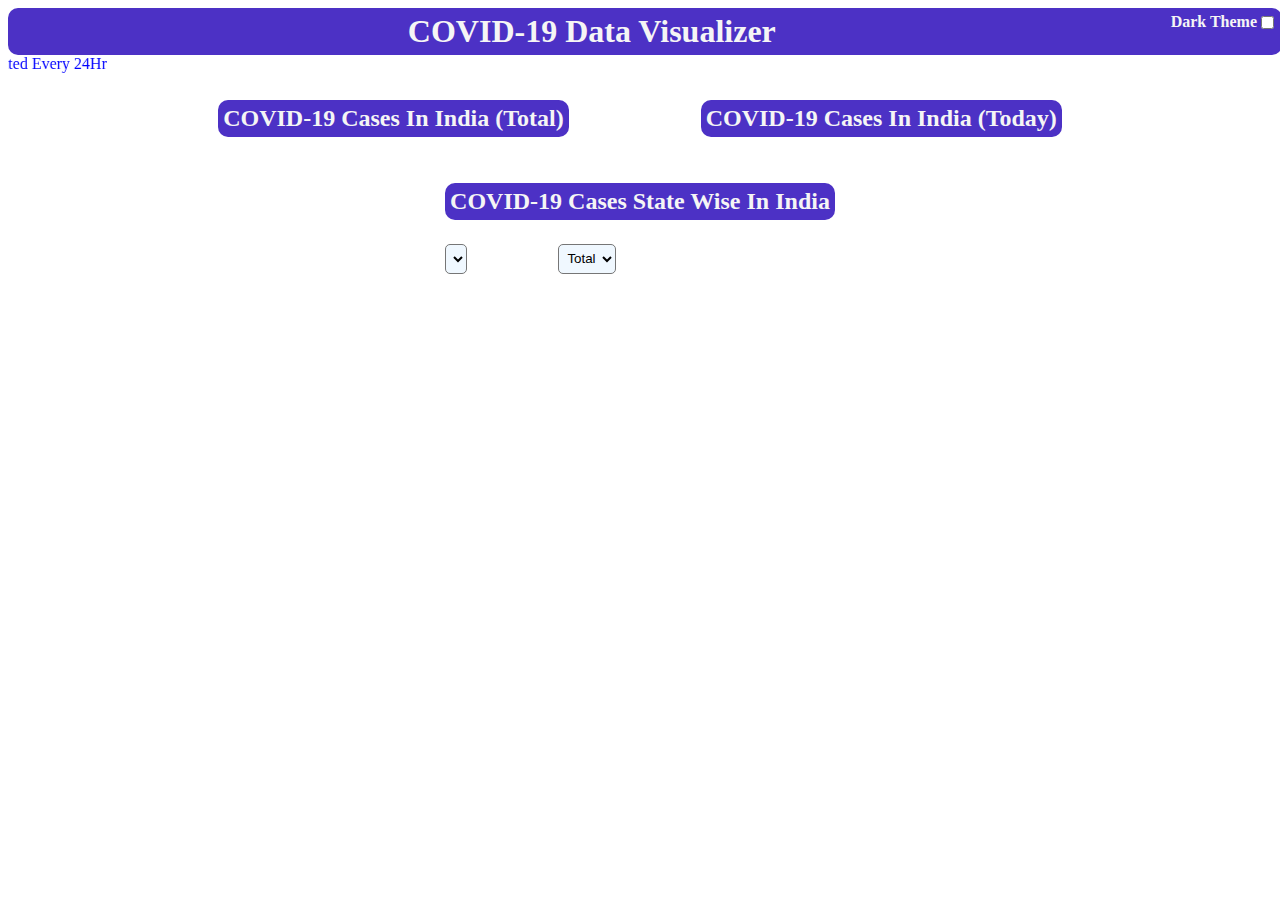
==== Task 1/index.html @ d8bef4ad "Rename graph.html to index.html" ====
<!DOCTYPE html>
<html lang="en">

<head>
    <meta charset="UTF-8">
    <meta http-equiv="X-UA-Compatible" content="IE=edge">
    <meta name="viewport" content="width=device-width, initial-scale=1.0">
    <title>Document</title>
    <style>
        

        body{
           
        }

        h2 {
           
            background-color: rgb(76, 49, 197);
           color: whitesmoke;
           width: fit-content;
           border-radius: 10px;
           padding: 5px;
          
           
        }
       .title{
           
           background-color: rgb(76, 49, 197);
           color: whitesmoke;
           width: 100%;
           font-size: xx-large;
           font-weight: bold ;
           border-radius: 10px;
           padding: 5px;
           text-align: center;
          
          
           
      
        }
        img{
            height: 50px;
            float: right;
        }

        rect:hover {

            stroke: rgb(0, 4, 248);
            stroke-width: 3px;
           
        }

        line {
            stroke: rgb(129, 180, 212);

        }

        /* text {
            fill: rgb(8, 0, 85);
        } */

        html{
            scroll-behavior: smooth;
        }

        marquee{
           color:blue;
        }
       
    </style>
</head>

<body id="body" >
  <nobr> <div class="title"> COVID-19 Data Visualizer <input type="checkbox" value="DT" style="float:right;border-radius: 50px;" onchange="darkTheme()"/><label for="DT" style="float: right;font-size: medium;">Dark Theme</label> </div></nobr>
    
  <marquee direction="right" align="center" id="marquee" scrollamount="12">Data Updated Every 24Hr</marquee>
  
  <table align="center">
        
           
        
        
        <tr>
        <td >
            <h2 align="center">COVID-19 Cases In India (Total)</h2>
            <svg width="350" height="350" style="display:none;margin:auto ;border-radius: 5px;background-color:aliceblue;border: 2px solid rgb(0, 0, 250);" id="itbase" class="animate">
                <text x="20" y="348" id="ittext1">Active</text>
                <text x="100" y="348" id="ittext2">Cases</text>
                <text x="180" y="348" id="ittext3">Deaths</text>
                <text x="260" y="348" id="ittext4">Recovered</text>
        
                <animate attributeName="opacity" dur="1s" keyTimes="0;1" values="0;1" repeatCount="indifinite"/>
        
                <text x="1" id="it10">10-</text>
                <text x="2" id="it9">9-</text>
                <text x="2" id="it8">8-</text>
                <text x="2" id="it7">7-</text>
                <text x="2" id="it6">6-</text>
                <text x="2" id="it5">5-</text>
                <text x="2" id="it4">4-</text>
                <text x="2" id="it3">3-</text>
                <text x="2" id="it2">2-</text>
                <text x="2" id="it1">1-</text>
                <text x="2" id="it0">0-</text>
        
                <line x1="10"  x2="350"  id="itline1" />
                <line x1="10"  x2="350"  id="itline2" />
                <line x1="10"  x2="350"  id="itline3" />
                <line x1="10"  x2="350"  id="itline4" />
                <line x1="10"  x2="350"  id="itline5" />
                <line x1="10"  x2="350"  id="itline6" />
                <line x1="10"  x2="350"  id="itline7" />
                <line x1="10"  x2="350"  id="itline8" />
                <line x1="10"  x2="350"  id="itline9" />
                <line x1="10"  x2="350"  id="itline10" />
                <line x1="15"  x2="350"  id="itline11" />
        
        
        
        
        
        
                <rect x="20" width="50" id="itbar1" >
                    <animate attributeName="height" from="0" to="100" dur="0.5s" fill="freeze"  id="itanmbar1" repeatCount="indifinite"/>

                    <title id="ittitleb1"></title>
                   
                </rect>

                <rect x="100" width="50" id="itbar2" >
                    <animate attributeName="height" from="0" to="100" dur="0.5s" fill="freeze"  id="itanmbar2"/>
                 

                    <title id="ittitleb2"></title>
                </rect>

                <rect x="180" width="50" id="itbar3" >
                    <animate attributeName="height" from="0" to="100" dur="0.5s" fill="freeze"  id="itanmbar3"/>

                    <title id="ittitleb3"></title>
                </rect>

                <rect x="260" width="50" id="itbar4" >
                    <animate attributeName="height" from="0" to="100" dur="0.5s" fill="freeze"  id="itanmbar4"/>

                    <title id="ittitleb4"></title>
                </rect>
                
        
                <rect x=210 y="5" width="10" height="10" style="fill:rgb(0,0,255)" />
                <text x=230 y="15" style="font-size: smaller;" id="itpt1" >No. Of Cases(+ value)</text>
    
                <rect x=210 y="20" width="10" height="10" style="fill:rgb(255, 0, 0)" />
                <text x=230 y="30" style="font-size: smaller;" id="itpt2">No. Of Cases(- value)</text>
                    <text x=0 y=15 id="itscale"></text>
                
        
        
            </svg>
        </td>

        <td></td> <td></td><td></td> <td></td><td></td> <td></td><td></td> <td></td>
        <td></td> <td></td><td></td> <td></td><td></td> <td></td><td></td> <td></td>
        <td></td> <td></td><td></td> <td></td><td></td> <td></td><td></td> <td></td>
        <td></td> <td></td><td></td> <td></td><td></td> <td></td><td></td> <td></td>

        <td >
            <h2 align="center">COVID-19 Cases In India (Today)</h2>
            <svg width="350" height="350" style="display:none;margin:auto ;border-radius: 5px;background-color:aliceblue;border: 2px solid blue;" id="ittbase" class="animate">
                <text x="20" y="348" id="itttext1">Active</text>
                <text x="100" y="348" id="itttext2">Cases</text>
                <text x="180" y="348" id="itttext3">Deaths</text>
                <text x="260" y="348" id="itttext4">Recovered</text>
        
                <animate attributeName="opacity" dur="1s" keyTimes="0;1" values="0;1" repeatCount="indifinite"/>
        
                <text x="1" id="itt10">10-</text>
                <text x="2" id="itt9">9-</text>
                <text x="2" id="itt8">8-</text>
                <text x="2" id="itt7">7-</text>
                <text x="2" id="itt6">6-</text>
                <text x="2" id="itt5">5-</text>
                <text x="2" id="itt4">4-</text>
                <text x="2" id="itt3">3-</text>
                <text x="2" id="itt2">2-</text>
                <text x="2" id="itt1">1-</text>
                <text x="2" id="itt0">0-</text>
        
                <line x1="10"  x2="350"  id="ittline1" />
                <line x1="10"  x2="350"  id="ittline2" />
                <line x1="10"  x2="350"  id="ittline3" />
                <line x1="10"  x2="350"  id="ittline4" />
                <line x1="10"  x2="350"  id="ittline5" />
                <line x1="10"  x2="350"  id="ittline6" />
                <line x1="10"  x2="350"  id="ittline7" />
                <line x1="10"  x2="350"  id="ittline8" />
                <line x1="10"  x2="350"  id="ittline9" />
                <line x1="10"  x2="350"  id="ittline10" />
                <line x1="15"  x2="350"  id="ittline11" />
        
        
        
        
        
        
                <rect x="20" width="50" id="ittbar1">
                    <animate attributeName="height" from="0" to="100" dur="0.5s" fill="freeze"  id="ittanmbar1"/>

                    <title id="itttitleb1"></title>
                   
                </rect>
                <rect x="100" width="50" id="ittbar2" class="rectangle">
                    <animate attributeName="height" from="0" to="100" dur="0.5s" fill="freeze"  id="ittanmbar2"/>

                    <title id="itttitleb2"></title>
                </rect>
                <rect x="180" width="50" id="ittbar3" class="rectangle">
                    <animate attributeName="height" from="0" to="100" dur="0.5s" fill="freeze"  id="ittanmbar3"/>

                    <title id="itttitleb3"></title>
                </rect>
                <rect x="260" width="50" id="ittbar4" class="rectangle">
                    <animate attributeName="height" from="0" to="100" dur="0.5s" fill="freeze"  id="ittanmbar4"/>

                    <title id="itttitleb4"></title>
                </rect>
                
        
                <rect x=210 y="5" width="10" height="10" style="fill:rgb(0,0,255)" />
                <text x=230 y="15" style="font-size: smaller;" id="ittpt1">No. Of Cases(+ value)</text>
    
                <rect x=210 y="20" width="10" height="10" style="fill:rgb(255, 0, 0)" />
                <text x=230 y="30" style="font-size: smaller;" id="ittpt2">No. Of Cases(- value)</text>

                    <text x=0 y=15 id="ittscale"></text>
                
        
        
            </svg>

        </td>
    </tr></table>

    

    <table align="center">
        <tr><td colspan="2"><h2 align="center"  >COVID-19 Cases State Wise In India </h2></td></tr>
        <tr>
            <td> <select name="" id="select_state" onchange="show_data_state()" 
                    style="background-color: aliceblue; height: 30px; border-radius: 5px;"></select></td>
            <td> <select name="" id="select_details" onchange="show_data_state_details()"
                    style="background-color: aliceblue;height: 30px; border-radius: 5px;">
                    <option value="total" align="center">Total</option>
                    <option value="today" align="center">Today</option>
                </select></td>
        </tr>
    
<tr></tr>
<tr><td colspan="2" style="padding: 20px;">
<div id="holder">
    <svg width="350" height="350" style="display:none;margin:auto ;background-color:aliceblue;border-radius: 5px;border: 2px solid rgb(0, 0, 250);" id="base" >
        <text x="20" y="348" id="text1">Active</text>
        <text x="100" y="348" id="text2">Cases</text>
        <text x="180" y="348" id="text3">Deaths</text>
        <text x="260" y="348" id="text4">Recovered</text>

        <animate attributeName="opacity" dur="0.5s" keyTimes="0;1" values="0;1" repeatCount="indifinite"/>

        <text x="1" id="10">10-</text>
        <text x="2" id="9">9-</text>
        <text x="2" id="8">8-</text>
        <text x="2" id="7">7-</text>
        <text x="2" id="6">6-</text>
        <text x="2" id="5">5-</text>
        <text x="2" id="4">4-</text>
        <text x="2" id="3">3-</text>
        <text x="2" id="2">2-</text>
        <text x="2" id="1">1-</text>
        <text x="2" id="0">0-</text>

        <line x1="10"  x2="350"  id="line1" />
        <line x1="10"  x2="350"  id="line2" />
        <line x1="10"  x2="350"  id="line3" />
        <line x1="10"  x2="350"  id="line4" />
        <line x1="10"  x2="350"  id="line5" />
        <line x1="10"  x2="350"  id="line6" />
        <line x1="10"  x2="350"  id="line7" />
        <line x1="10"  x2="350"  id="line8" />
        <line x1="10"  x2="350"  id="line9" />
        <line x1="10"  x2="350"  id="line10" />
        <line x1="15"  x2="350"  id="line11" />






        <rect x="20" width="50" id="bar1">
             <animate attributeName="height" from="0" to="0" dur="0.5s" fill="freeze"  id="anmbar1" repeatCount="indifinite"/>

            <title id="titleb1"></title>
        </rect>

        <rect x="100" width="50" id="bar2" class="rectangle">
            <animate attributeName="height" from="0" to="0" dur="0.5s" fill="freeze"  id="anmbar2" repeatCount="indifinite"/>

            <title id="titleb2"></title>
        </rect>

        <rect x="180" width="50" id="bar3" class="rectangle">
            <animate attributeName="height" from="0" to="0" dur="0.5s" fill="freeze"  id="anmbar3" repeatCount="indifinite"/>

            <title id="titleb3"></title>
        </rect>

        <rect x="260" width="50" id="bar4" class="rectangle">
            <animate attributeName="height" from="0" to="0" dur="0.5s" fill="freeze"  id="anmbar4" repeatCount="indifinite"/>

            <title id="titleb4"></title>
        </rect>
        

            <rect x=210 y="5" width="10" height="10" style="fill:rgb(0,0,255)" />
            <text x=230 y="15" style="font-size: smaller;" id='pt1'>No. Of Cases(+ value)</text>

            <rect x="210" y="20" width="10" height="10" style="fill:rgb(255, 0, 0)" />
            <text x=230 y="30" style="font-size: smaller;" id="pt2">No. Of Cases(-value)</text>
            <text x=0 y=15 id="scale"></text>
        


    </svg>
</div>
</td><tr>
</table>



</body>

<script src="graph.js"></script>
</html>
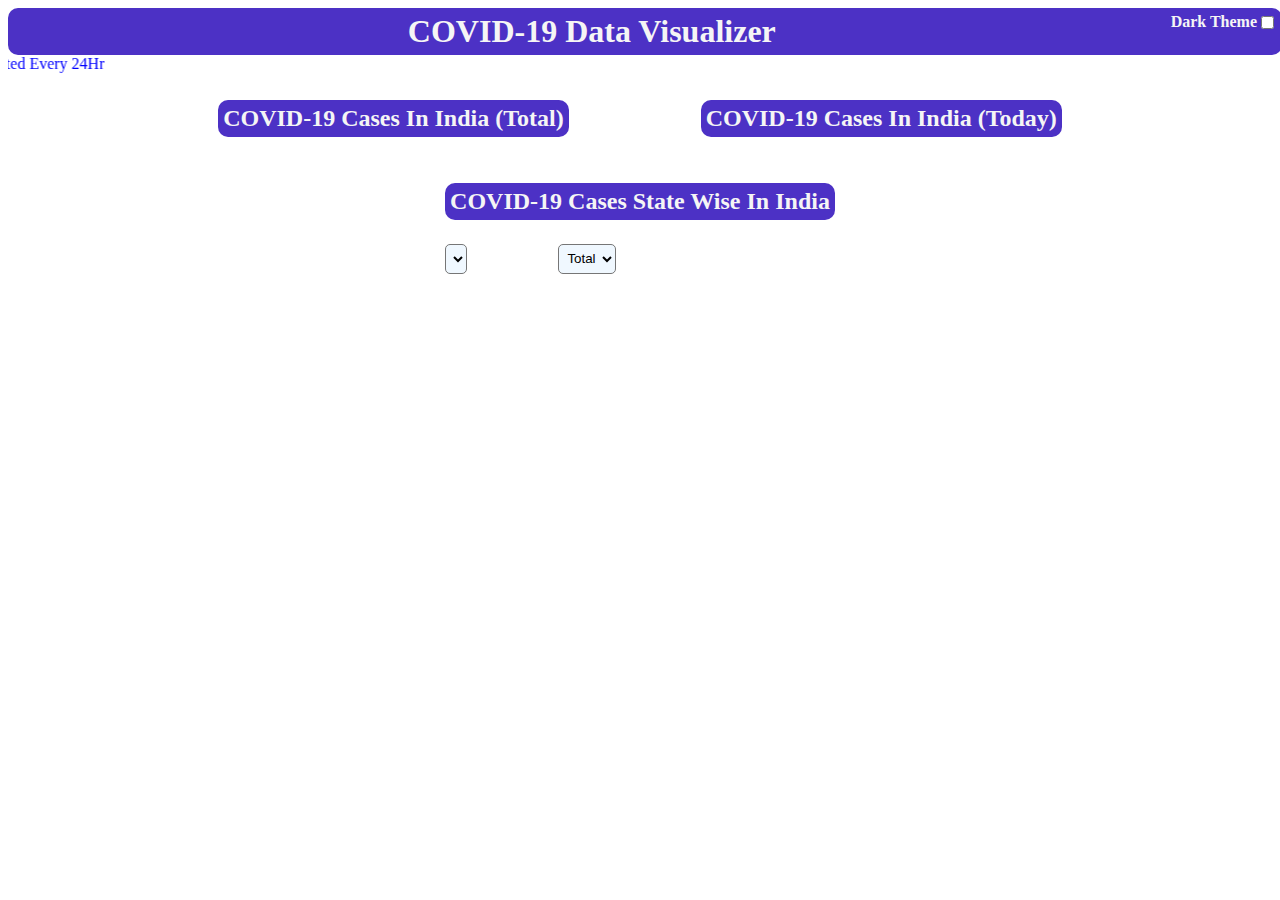
==== commit c427c1bd: "Update index.html" ====
--- a/Task 1/index.html
+++ b/Task 1/index.html
@@ -4,8 +4,10 @@
 <head>
     <meta charset="UTF-8">
     <meta http-equiv="X-UA-Compatible" content="IE=edge">
+    <link rel="shortcut icon" href="#" />
+
     <meta name="viewport" content="width=device-width, initial-scale=1.0">
-    <title>Document</title>
+    <title>COVID-19 Data Visualizer </title>
     <style>
         
 
